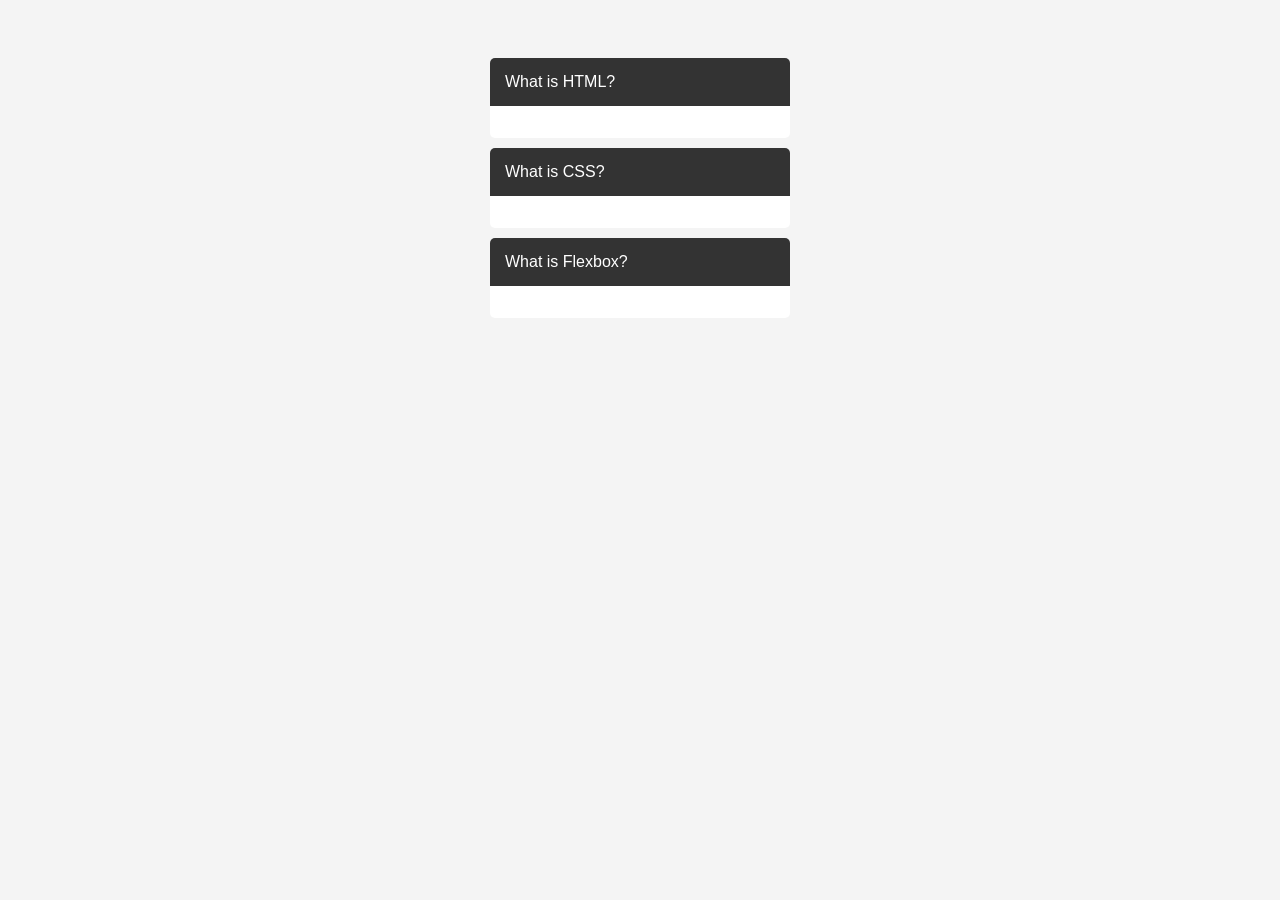
==== just/index.html @ 78867958 "just" ====
<!DOCTYPE html>
<html lang="en">
<head>
  <meta charset="UTF-8">
  <title>CSS Accordion</title>
  <link rel="stylesheet" href="style.css">
</head>
<body>

<div class="accordion">

  <div class="item">
    <input type="checkbox" id="q1">
    <label for="q1">What is HTML?</label>
    <p>HTML is the standard language used to create web pages.</p>
  </div>

  <div class="item">
    <input type="checkbox" id="q2">
    <label for="q2">What is CSS?</label>
    <p>CSS is used to style and design web pages.</p>
  </div>

  <div class="item">
    <input type="checkbox" id="q3">
    <label for="q3">What is Flexbox?</label>
    <p>Flexbox is a layout system for arranging elements.</p>
  </div>

</div>

</body>
</html>
---- just/style.css ----
body {
  font-family: Arial;
  background: #f4f4f4;
  display: flex;
  justify-content: center;
  padding-top: 50px;
}

.accordion {
  width: 300px;
}

.item {
  background: white;
  margin-bottom: 10px;
  border-radius: 5px;
  overflow: hidden;
}


input {
  display: none;
}


label {
  display: block;
  padding: 15px;
  background: #333;
  color: white;
  cursor: pointer;
}


p {
  max-height: 0;
  overflow: hidden;
  padding: 0 15px;
  transition: 0.3s;
  background: #eee;
}

input:checked ~ p {
  max-height: 100px;
  padding: 15px;
}
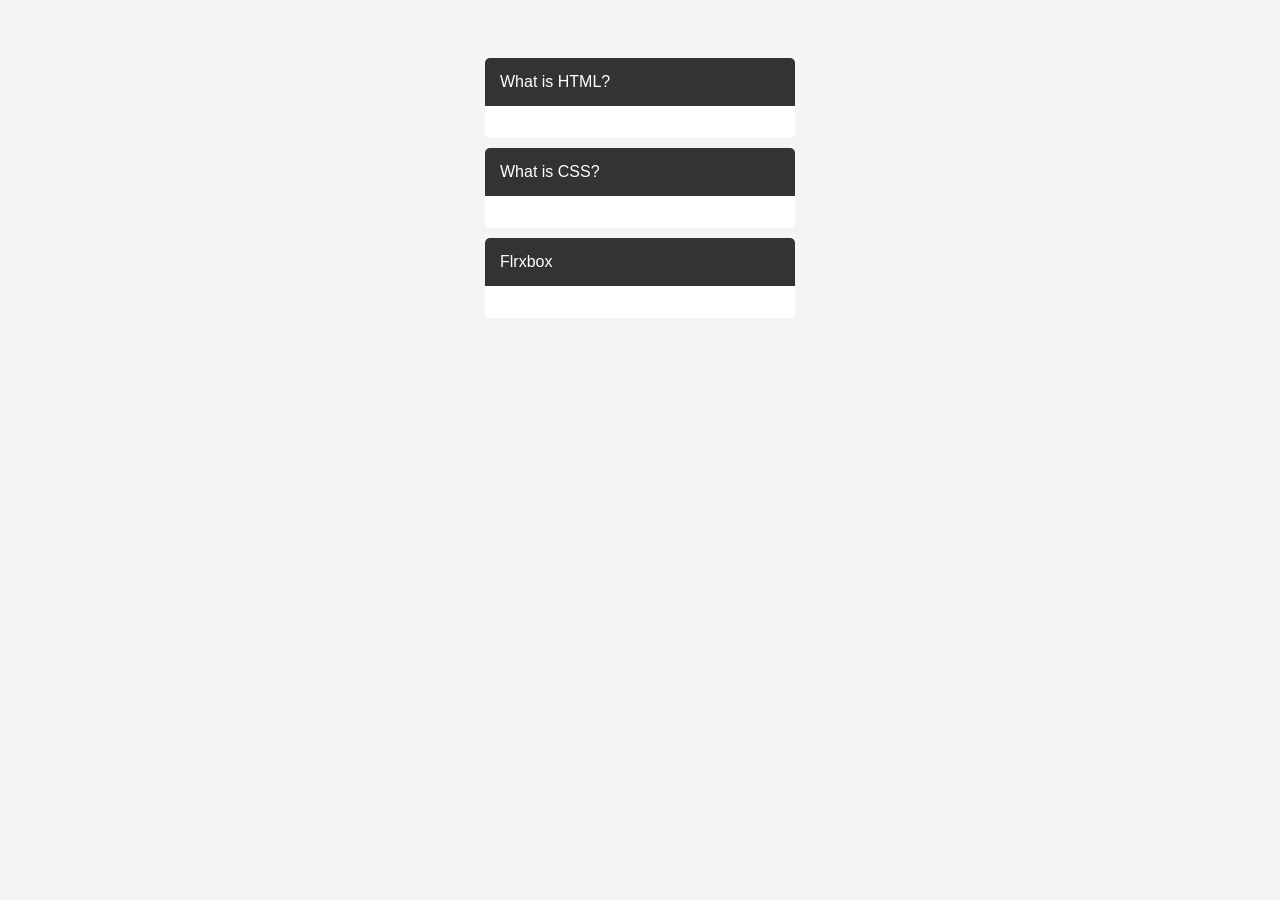
==== commit 95746fa2: "few changes" ====
--- a/just/index.html
+++ b/just/index.html
@@ -23,8 +23,8 @@
 
   <div class="item">
     <input type="checkbox" id="q3">
-    <label for="q3">What is Flexbox?</label>
-    <p>Flexbox is a layout system for arranging elements.</p>
+    <label for="q3">Flrxbox</label>
+    <p>Flexbox is a layout system for arranging elements</p>
   </div>
 
 </div>
--- a/just/style.css
+++ b/just/style.css
@@ -7,7 +7,7 @@
 }
 
 .accordion {
-  width: 300px;
+  width: 310px;
 }
 
 .item {
